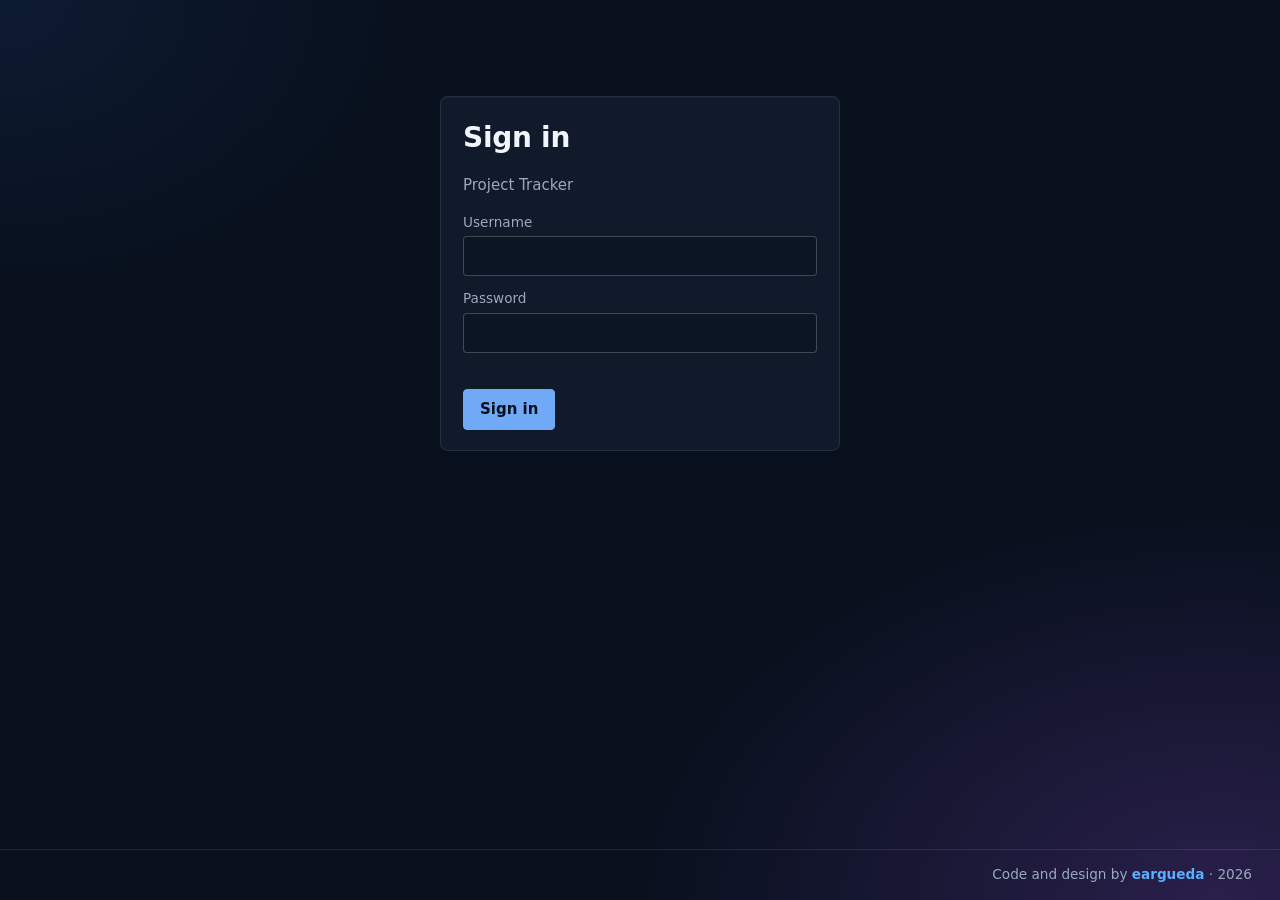
==== docs/index.html @ 8325a6bd "new updates" ====
<!doctype html>
<html lang="en">
<head>
  <meta charset="utf-8">
  <meta name="viewport" content="width=device-width, initial-scale=1">
  <title>Project Tracker</title>
  <meta name="theme-color" content="#0b1322">
  <link rel="icon" href="favicon.svg" type="image/svg+xml">
  <link rel="icon" href="favicon-32.png" sizes="32x32" type="image/png">
  <link rel="apple-touch-icon" href="favicon-180.png">
  <link rel="stylesheet" href="style.css?v=20261124a">
</head>
<body>
  <header id="topbar" hidden></header>
  <aside id="sidebar" aria-label="Main menu"></aside>
  <main id="app"><p class="muted center">Loading…</p></main>
  <footer class="signature">Code and design by <b>eargueda</b> &middot; 2026</footer>
  <div id="toast" role="status" aria-live="polite"></div>
  <script src="vendor/supabase.js"></script>
  <script src="config.js?v=20261124a"></script>
  <script src="preview.js?v=20261124a"></script>
  <script src="github.js?v=20261124a"></script>
  <script src="app.js?v=20261124a"></script>
</body>
</html>
---- docs/style.css ----
/* dCloud-style dark theme: deep navy background with a purple glow, dark rounded cards, blue pills and buttons */
:root {
  color-scheme: dark;
  --midnight: #0b1322; --cisco-blue: #4da3ff; --cisco-bright: #7db9ff;
  --bg: #08101d; --card: #111a2a; --card-2: #16213a; --text: #f2f6fc; --muted: #9aa9bd; --line: rgba(255, 255, 255, .09);
  --accent: #5aaeff;            /* links, pills, action links */
  --pill-bg: rgba(77, 163, 255, .09); --pill-line: #3d8fe6;
  --btn: #70a9f6; --btn-hover: #8fbdfa; --btn-text: #07101e;
  --danger: #ff7b7f;
  --pending: #9aa9bd; --in_progress: #5aaeff; --hold: #ffb454; --done: #6cc04a;
  --low: #6cc04a; --medium: #ffb454; --high: #ff7b7f;
  --radius: 8px; --radius-sm: 4px;
}
* { box-sizing: border-box; }
body { margin: 0; color: var(--text); font: 15px/1.5 Inter, CiscoSans, "Segoe UI", system-ui, -apple-system, Roboto, sans-serif; min-height: 100vh; display: flex; flex-direction: column;
  background: radial-gradient(900px 600px at 95% 100%, rgba(96, 56, 150, .38), transparent 65%), radial-gradient(700px 500px at 0% 0%, rgba(30, 64, 120, .22), transparent 60%), var(--bg); background-attachment: fixed; }
main { flex: 1 0 auto; width: 100%; max-width: 1900px; align-self: center; margin: 0; padding: 24px 28px 40px; }
h1 { font-size: 1.75rem; font-weight: 700; margin: 0 0 4px; letter-spacing: -.01em; }
h2 { font-size: 1.1rem; font-weight: 600; margin: 0 0 12px; }
a { color: var(--accent); }
.muted { color: var(--muted); } .center { text-align: center; } .small { font-size: .85rem; }
[hidden] { display: none !important; }

/* top bar */
#topbar { background: rgba(10, 17, 30, .96); color: #fff; border-bottom: 1px solid var(--line); display: flex; align-items: center; gap: 12px; padding: 0 20px; height: 48px; position: sticky; top: 0; z-index: 20; }
#topbar .brand { font-weight: 600; font-size: 1.1rem; margin-right: 6px; display: flex; align-items: center; gap: 10px; letter-spacing: .01em; }
#topbar .brand svg { display: block; }
#topbar .brand .logo-sub { font-size: .55rem; letter-spacing: .12em; color: #cfe0f5; display: block; line-height: 1; margin-top: 1px; }
#topbar .who-pill { display: inline-flex; align-items: center; gap: 8px; margin-right: auto; padding: 3px 12px; border: 1.5px solid var(--pill-line); border-radius: 999px; background: var(--pill-bg); color: var(--accent); font-weight: 700; font-size: .85rem; }
#topbar .who-pill small { color: var(--muted); font-weight: 600; font-size: .75rem; padding-left: 8px; border-left: 1px solid var(--line); }
#topbar button { background: transparent; color: #e6eef9; border: 0; padding: 6px 10px; border-radius: 999px; }
#topbar button:hover { background: rgba(255, 255, 255, .08); color: #fff; }
#topbar .icon-btn { width: 34px; height: 34px; padding: 0; justify-content: center; border: 1.5px solid rgba(255, 255, 255, .55); border-radius: 50%; }

/* left sidebar (replaces the old top navigation) */
#sidebar { display: none; position: fixed; top: 48px; left: 0; bottom: 0; width: 260px; padding: 28px 14px 14px 76px; overflow-y: auto; z-index: 10; }
#topbar:not([hidden]) ~ #sidebar { display: block; }
#topbar:not([hidden]) ~ main { margin-left: 260px; width: calc(100% - 260px); max-width: none; align-self: flex-start; }
#sidebar a.nav { display: flex; align-items: center; gap: 14px; padding: 9px 12px; margin-bottom: 4px; color: #e6eef9; text-decoration: none; font-weight: 700; font-size: .85rem; border-radius: 4px; border-left: 3px solid transparent; margin-left: -14px; padding-left: 14px; }
#sidebar a.nav .ico { color: #9aa9bd; }
#sidebar a.nav:hover { background: rgba(255, 255, 255, .05); }
#sidebar a.nav.active { background: #14233d; border-left-color: var(--btn); color: #fff; }
#sidebar a.nav.active .ico { color: var(--btn); }
@media (max-width: 1000px) {
  #sidebar { position: static; width: auto; padding: 8px 12px; display: none; overflow: visible; }
  #topbar:not([hidden]) ~ #sidebar { display: flex; flex-wrap: wrap; gap: 4px; }
  #sidebar a.nav { margin: 0; }
  #topbar:not([hidden]) ~ main { margin-left: 0; width: 100%; }
}

/* icons and the "back to all projects" pill */
.ico { display: inline-flex; align-items: center; justify-content: center; flex: none; }
.ico svg { display: block; }
button, #topbar a.nav { display: inline-flex; align-items: center; gap: 6px; }
a.back-link { display: inline-flex; align-items: center; gap: 6px; margin-bottom: 14px; padding: 6px 16px 6px 10px; border: 1.5px solid var(--pill-line); border-radius: 999px;
  background: var(--pill-bg); color: var(--accent); font-weight: 700; text-decoration: none; transition: background .15s, color .15s, box-shadow .15s; }
a.back-link .ico:first-child { background: rgba(77, 163, 255, .18); border-radius: 50%; width: 22px; height: 22px; margin-right: 2px; transition: transform .15s; }
a.back-link:hover { background: var(--btn); color: var(--btn-text); box-shadow: 0 2px 10px rgba(77, 163, 255, .35); }
a.back-link:hover .ico:first-child { background: rgba(7, 16, 30, .18); transform: translateX(-2px); }
a.back-link:focus-visible { outline: 2px solid var(--cisco-bright); outline-offset: 2px; }

.card { background: var(--card); border: 1px solid var(--line); border-radius: var(--radius); padding: 20px 22px; margin-bottom: 16px; box-shadow: 0 1px 0 rgba(255, 255, 255, .03) inset; }
.row { display: flex; gap: 10px; align-items: center; flex-wrap: wrap; }
.spread { justify-content: space-between; }
.grow { flex: 1; min-width: 140px; }

input, select, textarea, button { font: inherit; color: inherit; }
input, select, textarea { background: #0c1524; border: 1px solid rgba(255, 255, 255, .22); border-radius: var(--radius-sm); padding: 8px 10px; width: 100%; }
select { border-width: 1.5px; border-color: rgba(255, 255, 255, .55); }
input:focus, select:focus, textarea:focus, button:focus-visible { outline: 2px solid var(--cisco-bright); outline-offset: 1px; }
textarea { min-height: 90px; resize: vertical; }
label { display: block; font-size: .85rem; color: var(--muted); margin-bottom: 4px; }
.field { margin-bottom: 12px; }
.fields { display: grid; grid-template-columns: repeat(auto-fit, minmax(180px, 1fr)); gap: 12px; }
.row select, .row input { width: auto; }

button { cursor: pointer; border: 1px solid rgba(255, 255, 255, .22); background: transparent; border-radius: var(--radius-sm); padding: 8px 16px; font-weight: 600; transition: border-color .15s, background .15s; }
button:hover { border-color: var(--btn); background: rgba(112, 169, 246, .08); }
button.primary, button.solid { background: var(--btn); color: var(--btn-text); border-color: var(--btn); font-weight: 700; }
button.primary:hover, button.solid:hover { background: var(--btn-hover); border-color: var(--btn-hover); }
button.danger { color: var(--danger); }
/* icon + blue text action, like Info / Edit / Shared on dCloud cards */
button.action { border: 0; background: transparent; color: var(--accent); padding: 6px 10px; font-weight: 700; font-size: .9rem; }
button.action:hover { background: rgba(77, 163, 255, .12); }
button.action.danger { color: var(--danger); }
button.action.danger:hover { background: rgba(255, 123, 127, .12); }
button.small { padding: 3px 10px; font-size: .85rem; }
button:disabled { opacity: .5; cursor: not-allowed; }

.badge { display: inline-block; padding: 2px 12px; border-radius: 999px; font-size: .78rem; font-weight: 700; border: 1.5px solid currentColor; background: var(--pill-bg); white-space: nowrap; }
.badge.pending { color: var(--pending); } .badge.in_progress { color: var(--in_progress); }
.badge.hold { color: var(--hold); } .badge.done { color: var(--done); }
.badge.low { color: var(--low); } .badge.medium { color: var(--medium); } .badge.high { color: var(--high); }
.badge.role { color: var(--muted); }
.overdue { color: var(--danger); font-weight: 600; }

/* due date tracking */
td.due-overdue, .meta .due-overdue { color: var(--danger); font-weight: 600; }
td.due-soon, .meta .due-soon { color: var(--hold); font-weight: 600; }
.meta .due-overdue span, .meta .due-soon span { font-weight: 400; color: var(--muted); }
tr.row-overdue td:first-child { box-shadow: inset 4px 0 0 var(--danger); }
tr.row-soon td:first-child { box-shadow: inset 4px 0 0 var(--hold); }
tr.row-overdue td { background: rgba(198, 38, 43, .06); }
tr.row-soon td { background: rgba(184, 92, 0, .07); }
.stat-soon { border-left-color: var(--hold); } .stat-overdue { border-left-color: var(--danger); }
button.alert-btn { color: var(--hold); border-color: var(--hold); font-weight: 600; }
.check { display: flex; align-items: center; gap: 8px; margin: 8px 0 0; color: var(--text); cursor: pointer; }
.check input { width: auto; }
.alert-list { display: grid; gap: 10px; max-height: 55vh; overflow-y: auto; margin: 12px 0; }
.alert-item { border: 1px solid var(--line); border-left: 4px solid var(--hold); border-radius: var(--radius); padding: 10px 12px; display: grid; gap: 6px; }
.alert-item.overdue { border-left-color: var(--danger); color: var(--text); font-weight: 400; }
.alert-item p { margin: 0; }
.clamp { display: -webkit-box; -webkit-line-clamp: 2; -webkit-box-orient: vertical; overflow: hidden; }

/* documents */
.docs { list-style: none; margin: 0; padding: 0; }
.docs li { display: flex; align-items: center; gap: 10px; padding: 8px 0; border-bottom: 1px solid var(--line); flex-wrap: wrap; }
.docs .doc-name { flex: 1 1 200px; min-width: 0; overflow: hidden; text-overflow: ellipsis; white-space: nowrap; font-weight: 600; }
dialog.xl { width: 98vw; max-width: 98vw; height: 96vh; max-height: 96vh; padding: 12px 16px; overflow: hidden; }
dialog.xl .docframe { height: calc(96vh - 90px); }
.docframe { width: 100%; height: 76vh; border: 1px solid var(--line); border-radius: var(--radius); background: #fff; display: block; margin-top: 10px; }

/* signature */
#topbar:not([hidden]) ~ .signature { margin-left: 260px; width: calc(100% - 260px); }
.signature { text-align: right; color: var(--muted); font-size: .85rem; padding: 14px 28px 16px; border-top: 1px solid var(--line); width: 100%; flex: none; margin-top: auto; }
.signature b { color: var(--accent); font-weight: 600; }
@media (max-width: 1000px) { #topbar:not([hidden]) ~ .signature { margin-left: 0; width: 100%; } }
@media print { .signature { display: none; } }

/* user guide */
.help h3 { font-size: .95rem; margin: 16px 0 6px; color: var(--accent); }
.help p, .help li { line-height: 1.6; }
.help ol, .help ul { padding-left: 22px; margin: 8px 0; }
.help li { margin: 4px 0; }
.help-note { background: var(--bg); border-left: 4px solid var(--cisco-blue); border-radius: var(--radius); padding: 8px 12px; margin: 12px 0 0; }
.help { scroll-margin-top: 12px; max-width: 1100px; }

/* progress bar + tasks */
.progress { display: flex; align-items: center; gap: 8px; min-width: 120px; }
.ptrack { flex: 1; height: 8px; background: rgba(255, 255, 255, .12); border-radius: 999px; overflow: hidden; }
.pfill { height: 100%; background: linear-gradient(90deg, #3d8bfd, var(--cisco-bright)); border-radius: 999px; transition: width .3s; }
.pfill.full { background: var(--done); }
.plabel { font-size: .8rem; font-weight: 600; min-width: 2.6em; text-align: right; color: var(--muted); }
.progress.big .ptrack { height: 14px; } .progress.big .plabel { font-size: .95rem; color: var(--text); }
td.pcell { min-width: 150px; }
.tasks { list-style: none; margin: 0 0 12px; padding: 0; }
.tasks li { display: flex; align-items: center; justify-content: space-between; gap: 10px; padding: 6px 0; border-bottom: 1px solid var(--line); }
.tasks li .check { margin: 0; flex: 1; }
.tasks li.task { flex-wrap: wrap; }
.task-main { flex: 1 1 260px; display: grid; gap: 4px; min-width: 0; }
.task-title { word-break: break-word; }
.task-ctl select { width: auto; }
.task-edit { flex: 1 1 100%; display: grid; gap: 8px; }
.task-edit .row { gap: 10px; }
/* task status colours: green = completed, orange = in progress, grey = not started */
.tasks { row-gap: 8px; }
.tasks li.task { padding: 8px 12px; border: 1px solid var(--line); border-left: 4px solid var(--st, var(--pending)); border-radius: 6px; background: var(--st-bg, transparent); }
.tasks li.st-completed { --st: var(--done); --st-bg: rgba(108, 192, 74, .08); }
.tasks li.st-in_progress { --st: var(--hold); --st-bg: rgba(255, 180, 84, .08); }
.tasks li.st-not_started { --st: var(--pending); --st-bg: rgba(154, 169, 189, .05); }
.task-title { display: flex; align-items: center; gap: 8px; }
.task-state { display: inline-flex; color: var(--st); flex: none; }
.task-state svg { width: 20px; height: 20px; }
.tasks li .task-num { color: var(--st); min-width: 1.5em; }
.tasks li.st-completed .task-title { color: var(--done); }
.tasks li.st-in_progress .task-title { color: var(--hold); }
.tasks li.st-not_started .task-title { color: var(--muted); }
.tasks li .task-ctl select { color: var(--st); border-color: var(--st); font-weight: 600; }
.progress.t-completed .pfill { background: var(--done); }
.progress.t-in_progress .pfill { background: linear-gradient(90deg, #e08a1e, var(--hold)); }
.progress.t-not_started .pfill { background: var(--pending); }
.progress.t-completed .plabel { color: var(--done); } .progress.t-in_progress .plabel { color: var(--hold); }
.tasks .progress { min-width: 0; }
.tasks .ptrack { height: 6px; }
input[type=range] { padding: 0; border: 0; background: transparent; accent-color: var(--cisco-blue); }

.stats { display: flex; gap: 10px; flex-wrap: wrap; margin-bottom: 16px; }
.stat { background: var(--card); border: 1px solid var(--line); border-left: 4px solid var(--btn); border-radius: var(--radius); padding: 8px 16px; min-width: 110px; color: var(--muted); }
.stat b { font-size: 1.5rem; display: block; color: var(--text); font-weight: 600; }

table { width: 100%; border-collapse: collapse; }
th, td { text-align: left; padding: 10px 8px; border-bottom: 1px solid var(--line); vertical-align: middle; }
th { font-size: .78rem; color: var(--muted); text-transform: uppercase; letter-spacing: .05em; font-weight: 600; }
tr.click { cursor: pointer; } tr.click:hover td { background: rgba(77, 163, 255, .08); }
.table-wrap { overflow-x: auto; }

.gallery { display: grid; grid-template-columns: repeat(auto-fill, minmax(220px, 1fr)); gap: 12px; }
.topo { border: 1px solid var(--line); border-radius: var(--radius); overflow: hidden; background: var(--bg); }
.topo img { width: 100%; height: 160px; object-fit: contain; display: block; cursor: zoom-in; background: #fff; }
.topo .cap { padding: 6px 8px; display: flex; justify-content: space-between; gap: 6px; align-items: center; font-size: .85rem; }
.topo .cap span { overflow: hidden; text-overflow: ellipsis; white-space: nowrap; }

/* protected topology images */
.protected { position: relative; user-select: none; -webkit-user-select: none; -webkit-touch-callout: none; }
.protected img { pointer-events: none; -webkit-user-drag: none; user-select: none; }
.protected .shield { position: absolute; inset: 0; cursor: zoom-in; background-repeat: repeat; }
.protected.lb { width: fit-content; margin: 8px auto; }
.protected.lb .shield { cursor: zoom-in; }
@media print { .gallery, dialog.wide { display: none !important; } }

.row .grow > input, .row .grow > select { width: 100%; }

/* project page layout: header bar + task bar on top, small boxes left, chat right, full page width */
main { max-width: 1900px; }
.hdr h1 { margin: 0; }
.hdr .meta { grid-template-columns: repeat(auto-fit, minmax(120px, 1fr)); align-items: start; }
.hdr .meta-progress { grid-column: span 2; min-width: 220px; }
.hdr .meta-progress .progress { margin-top: 4px; }
.tasks { display: grid; grid-template-columns: repeat(auto-fill, minmax(420px, 1fr)); column-gap: 28px; }
.detail-grid { display: grid; grid-template-columns: minmax(300px, 380px) minmax(0, 1fr); gap: 16px; align-items: start; }
.side { display: grid; gap: 16px; min-width: 0; }
.side .card, .comments-card { margin-bottom: 0; }
.side .card { padding: 12px 14px; }
.side h2 { font-size: .95rem; margin-bottom: 8px; }
.side .gallery { grid-template-columns: repeat(auto-fill, minmax(105px, 1fr)); gap: 8px; }
.side .topo img { height: 78px; }
.side .topo .cap { font-size: .75rem; padding: 4px 6px; flex-wrap: wrap; }
.side .topo .cap button { padding: 1px 8px; font-size: .72rem; }
.side input[type=file] { width: 100%; font-size: .8rem; }
.side .docs li { gap: 6px; padding: 6px 0; }
.side .docs .doc-name { flex-basis: 120px; font-size: .9rem; }
.comments-card .chat { max-height: none; height: auto; min-height: 0; scroll-behavior: smooth; }
.task-num { display: inline-block; min-width: 1.8em; color: var(--accent); font-weight: 700; }
@media (max-width: 900px) { .detail-grid { grid-template-columns: 1fr; } .tasks { grid-template-columns: 1fr; } }

/* chat-style comments */
.chat { display: flex; flex-direction: column; gap: 12px; max-height: 60vh; overflow-y: auto; margin-bottom: 12px; background: var(--bg); border: 1px solid var(--line); border-radius: var(--radius); padding: 14px; }
.msg { display: flex; gap: 10px; align-items: flex-end; max-width: 85%; align-self: flex-start; }
.msg.mine { flex-direction: row-reverse; align-self: flex-end; }
.avatar { flex: none; width: 34px; height: 34px; border-radius: 50%; background: #22324f; color: #fff; font-size: .78rem; font-weight: 600; display: flex; align-items: center; justify-content: center; }
.msg.mine .avatar { background: var(--btn); color: var(--btn-text); }
.bubble { background: #17233a; border: 1px solid var(--line); border-radius: 16px 16px 16px 4px; padding: 8px 14px; min-width: 120px; }
.msg.mine .bubble { background: rgba(77, 163, 255, .14); border-color: rgba(77, 163, 255, .45); border-radius: 16px 16px 4px 16px; }
.msg-head { display: flex; gap: 8px; align-items: baseline; flex-wrap: wrap; font-size: .85rem; }
.msg-head .who { font-weight: 600; }
.bubble .body { white-space: pre-wrap; word-break: break-word; margin: 2px 0; }
.msg-actions { display: flex; gap: 12px; justify-content: flex-end; }
button.linkish { border: 0; background: transparent; padding: 0; font-size: .8rem; color: var(--accent); text-decoration: underline; }
button.linkish.danger { color: var(--danger); }
.msg-edit { display: grid; gap: 8px; min-width: min(420px, 70vw); }
.msg-edit textarea { min-height: 70px; }
@media (max-width: 600px) { .msg { max-width: 96%; } }

dialog { border: 1px solid rgba(255, 255, 255, .14); border-radius: 12px; background: #111a2a; color: var(--text); padding: 20px; width: min(560px, 94vw); }
dialog::backdrop { background: rgba(3, 8, 16, .75); }
dialog.wide { width: min(1200px, 96vw); max-height: 94vh; }
dialog.wide img { max-width: 100%; max-height: 80vh; display: block; margin: 8px auto; background: #fff; }
dialog.wide img.zoom { max-width: none; max-height: none; cursor: zoom-out; }
dialog.wide .scroll { overflow: auto; max-height: 80vh; }

.login { max-width: 400px; margin: 8vh auto; }
.banner { background: var(--card); border: 1px solid var(--line); border-left: 4px solid var(--cisco-blue); border-radius: var(--radius); padding: 10px 14px; margin-bottom: 16px; }
.error { color: var(--danger); min-height: 1.2em; margin: 6px 0; }
.sharebox { background: var(--bg); border: 1px dashed var(--line); border-radius: var(--radius); padding: 10px; word-break: break-all; margin-top: 8px; }
.desc { white-space: pre-wrap; word-break: break-word; }
.meta { display: grid; grid-template-columns: repeat(auto-fit, minmax(160px, 1fr)); gap: 12px; margin: 14px 0; }
.meta div span { display: block; font-size: .75rem; color: var(--muted); text-transform: uppercase; letter-spacing: .05em; }

#toast { position: fixed; bottom: 18px; left: 50%; transform: translateX(-50%); background: #1b2a44; color: #fff; border-left: 4px solid var(--btn); z-index: 100; padding: 8px 16px; border-radius: var(--radius); opacity: 0; pointer-events: none; transition: opacity .2s; }
#toast.show { opacity: 1; }

/* admin share links + user dropdown */
dialog.mid { width: min(780px, 94vw); max-height: 92vh; overflow-y: auto; }
.sub { font-size: .9rem; color: var(--accent); margin: 18px 0 8px; }
.linkrow, .linkedit { border: 1px solid var(--line); border-radius: var(--radius); padding: 12px 14px; margin-bottom: 10px; display: grid; gap: 8px; background: rgba(255, 255, 255, .02); }
.linkedit { margin-top: 8px; }
.linkrow .sharebox { margin: 0; }
.picker { border: 1.5px solid rgba(255, 255, 255, .45); border-radius: var(--radius-sm); background: #0c1524; }
.picker summary { cursor: pointer; padding: 9px 12px; font-weight: 600; list-style: none; display: flex; justify-content: space-between; align-items: center; }
.picker summary::-webkit-details-marker { display: none; }
.picker summary::after { content: "▾"; color: var(--muted); }
.picker[open] summary::after { content: "▴"; }
.picker-list { max-height: 240px; overflow-y: auto; padding: 4px 12px 10px; border-top: 1px solid var(--line); }
.picker-list .check { margin: 8px 0 0; }
.picker-list .check.strong { font-weight: 700; padding-bottom: 6px; border-bottom: 1px solid var(--line); }

/* admin menu under the name pill */
.user-menu { position: relative; margin-right: auto; }
#topbar button.who-pill { display: inline-flex; align-items: center; gap: 8px; margin-right: 0; padding: 3px 12px; border: 1.5px solid var(--pill-line); border-radius: 999px; background: var(--pill-bg); color: var(--accent); font-weight: 700; font-size: .85rem; }
#topbar button.who-pill:hover { background: rgba(77, 163, 255, .18); color: #fff; }
.user-menu .who-pill { margin-right: 0; }
.user-dropdown { position: absolute; top: calc(100% + 8px); left: 0; min-width: 210px; background: #111a2a; border: 1px solid rgba(255, 255, 255, .14); border-radius: 10px; padding: 6px; box-shadow: 0 10px 30px rgba(0, 0, 0, .5); z-index: 40; }
.user-dropdown .dd-item { display: flex; align-items: center; gap: 10px; padding: 9px 12px; border-radius: 6px; color: #e6eef9; text-decoration: none; font-weight: 700; font-size: .9rem; }
.user-dropdown .dd-item .ico { color: var(--accent); }
.user-dropdown .dd-item:hover, .user-dropdown .dd-item:focus-visible { background: rgba(77, 163, 255, .14); }
.user-dropdown .dd-item.active { background: #14233d; }

/* reminders: bell + "your help is needed" pop-up */
#topbar .icon-btn.bell { position: relative; }
#topbar .icon-btn.bell.has-items { border-color: var(--hold); color: var(--hold); animation: bellpulse 2s ease-in-out infinite; }
.bell-badge { position: absolute; top: -6px; right: -6px; min-width: 18px; height: 18px; padding: 0 4px; border-radius: 9px; background: var(--danger); color: #fff; font-size: .68rem; font-weight: 800; display: inline-flex; align-items: center; justify-content: center; border: 2px solid #0a111e; }
@keyframes bellpulse { 0%, 100% { box-shadow: 0 0 0 0 rgba(255, 180, 84, .5); } 50% { box-shadow: 0 0 0 7px rgba(255, 180, 84, 0); } }
@media (prefers-reduced-motion: reduce) { #topbar .icon-btn.bell.has-items { animation: none; } }
dialog.help-alert { border-top: 4px solid var(--hold); width: min(620px, 94vw); }
.alert-title { display: flex; align-items: center; gap: 10px; color: var(--hold); font-size: 1.25rem; }
.alert-title .ico svg { width: 26px; height: 26px; }
.notif-list { display: grid; gap: 10px; max-height: 50vh; overflow-y: auto; margin: 12px 0 16px; }
.notif-item { display: flex; align-items: flex-start; gap: 12px; padding: 12px 14px; border: 1px solid var(--line); border-left: 4px solid var(--hold); border-radius: var(--radius); background: rgba(255, 180, 84, .06); }
.notif-ico { color: var(--hold); flex: none; margin-top: 2px; }
.notif-text { flex: 1; min-width: 0; word-break: break-word; }
.notif-quote { margin-top: 4px; padding: 4px 10px; border-left: 3px solid var(--line); color: var(--muted); font-style: italic; }

/* file previews (Excel, PowerPoint, images, text) and the GitHub browser */
.docview { max-height: calc(96vh - 90px); overflow: auto; margin-top: 10px; }
.sheet-tabs { display: flex; gap: 6px; flex-wrap: wrap; margin: 8px 0; }
.sheet-tab { padding: 4px 14px; border-radius: 999px; font-size: .85rem; }
.sheet-tab.active { background: var(--btn); color: var(--btn-text); border-color: var(--btn); }
.sheet-wrap { overflow: auto; max-height: calc(96vh - 190px); border: 1px solid var(--line); border-radius: var(--radius-sm); }
.sheet-table { width: auto; border-collapse: collapse; font-size: .85rem; }
.sheet-table th, .sheet-table td { border: 1px solid var(--line); padding: 3px 9px; text-align: left; white-space: nowrap; }
.sheet-table thead th { position: sticky; top: 0; background: #17233a; color: var(--muted); text-align: center; font-weight: 700; }
.sheet-table th.rn { position: sticky; left: 0; background: #17233a; color: var(--muted); text-align: right; min-width: 38px; }
.sheet-table thead th.rn { z-index: 2; }
.slides { display: grid; gap: 14px; }
.slide-card { background: #fff; color: #1b2a3b; border-radius: 8px; padding: 16px 22px; border: 1px solid #d5dbe6; }
.slide-head { display: flex; align-items: baseline; gap: 12px; border-bottom: 2px solid #049fd9; padding-bottom: 6px; margin-bottom: 8px; }
.slide-no { font-size: .72rem; font-weight: 700; letter-spacing: .06em; text-transform: uppercase; color: #5b6b7c; }
.slide-head b { font-size: 1.2rem; color: #0d274d; }
.slide-text p { margin: 2px 0; }
.slide-img { max-width: 100%; max-height: 420px; display: block; margin: 8px 0; }
.slide-card .sheet-table th, .slide-card .sheet-table td { border-color: #ccd; }
.img-view { text-align: center; padding: 10px; background: #fff; border-radius: var(--radius-sm); }
.img-view img { max-width: 100%; max-height: calc(96vh - 150px); }
.text-view pre { margin: 0; padding: 12px 14px; background: #0c1524; border: 1px solid var(--line); border-radius: var(--radius-sm); overflow: auto; font: 13px/1.5 Consolas, "Cascadia Mono", monospace; white-space: pre; max-height: calc(96vh - 150px); }
.gh-links { list-style: none; margin: 0; padding: 0; }
.gh-links li { display: flex; align-items: center; justify-content: space-between; gap: 8px; flex-wrap: wrap; padding: 8px 0; border-bottom: 1px solid var(--line); }
.gh-linkinfo { display: grid; min-width: 0; flex: 1 1 140px; }
.gh-linkinfo b, .gh-linkinfo span { overflow: hidden; text-overflow: ellipsis; white-space: nowrap; }
.gh-title { display: flex; align-items: center; gap: 10px; min-width: 0; }
.gh-crumbs { margin: 8px 0; font-size: .9rem; }
.gh-split { display: grid; grid-template-columns: minmax(240px, 340px) minmax(0, 1fr); gap: 12px; height: calc(96vh - 130px); }
.gh-list { overflow: auto; border: 1px solid var(--line); border-radius: var(--radius-sm); padding: 4px; }
.gh-preview { overflow: auto; border: 1px solid var(--line); border-radius: var(--radius-sm); padding: 10px; min-width: 0; }
.gh-row { display: flex; align-items: center; gap: 10px; width: 100%; border: 0; background: transparent; text-align: left; padding: 6px 10px; border-radius: 6px; font-weight: 600; }
.gh-row .gh-name { flex: 1; min-width: 0; overflow: hidden; text-overflow: ellipsis; white-space: nowrap; }
.gh-row.dir .ico { color: var(--hold); } .gh-row:not(.dir) .ico { color: var(--muted); }
.gh-row:hover, .gh-row.active { background: rgba(77, 163, 255, .14); }
.gh-filehead { display: flex; align-items: center; gap: 12px; flex-wrap: wrap; margin-bottom: 8px; }
.gh-error { padding: 10px; }
.gh-ok { color: var(--done); margin: 6px 0; }
.gh-help { margin-top: 10px; } .gh-help summary { cursor: pointer; color: var(--accent); font-weight: 600; } .gh-help ol { padding-left: 20px; }
.gh-preview .docframe, .docview .docframe { height: calc(96vh - 190px); }
@media (max-width: 900px) { .gh-split { grid-template-columns: 1fr; height: auto; } .gh-list { max-height: 35vh; } .gh-preview .docframe { height: 60vh; } }
/* sharing + @mentions */
.people { display: flex; flex-wrap: wrap; gap: 8px; }
.banner-row { display: flex; align-items: center; justify-content: space-between; gap: 12px; flex-wrap: wrap; }
.pill.person .chip-x { border: 0; background: transparent; color: var(--muted); padding: 0 0 0 4px; margin-left: 2px; min-width: 0; line-height: 1; }
.pill.person .chip-x:hover { color: var(--danger); background: transparent; }
.pill.person .chip-x svg { width: 13px; height: 13px; }
.pill.person small { color: var(--muted); font-weight: 600; margin-left: 2px; }
.pill.shared-tag { color: #c9a3ff; border-color: #9b6bf2; background: rgba(155, 107, 242, .1); }
.mention-wrap { position: relative; }
.mention-list { position: absolute; left: 0; right: 0; bottom: calc(100% + 4px); background: #111a2a; border: 1px solid rgba(255, 255, 255, .18); border-radius: 8px; padding: 4px; box-shadow: 0 8px 24px rgba(0, 0, 0, .5); z-index: 30; }
.mention-item { display: flex; width: 100%; align-items: center; gap: 10px; border: 0; background: transparent; text-align: left; padding: 7px 10px; border-radius: 6px; font-weight: 600; }
.mention-item.active, .mention-item:hover { background: rgba(77, 163, 255, .16); }
.mention { color: var(--accent); background: rgba(77, 163, 255, .14); border-radius: 4px; padding: 0 4px; font-weight: 700; }
.mention.me { background: rgba(255, 180, 84, .22); color: var(--hold); }

/* sidebar: Users sub-menu */
.nav-parent { display: flex; align-items: center; }
.nav-parent a.nav { flex: 1; }
#sidebar .nav-toggle { border: 0; background: transparent; color: var(--muted); width: 28px; height: 28px; padding: 0; justify-content: center; border-radius: 50%; flex: none; margin-left: -6px; }
#sidebar .nav-toggle:hover { background: rgba(255, 255, 255, .08); color: #fff; }
.subnav { margin: 2px 0 8px 22px; padding-left: 6px; border-left: 1px solid var(--line); max-height: 50vh; overflow-y: auto; }
#sidebar a.nav.sub { font-size: .82rem; font-weight: 600; padding: 6px 10px; gap: 10px; margin: 0 0 2px; border-left: 0; color: #cdd9e8; }
#sidebar a.nav.sub.active { background: #14233d; color: #fff; }
.mini-av { flex: none; width: 22px; height: 22px; border-radius: 50%; background: #22324f; color: #fff; font-size: .62rem; font-weight: 700; display: inline-flex; align-items: center; justify-content: center; }
#sidebar a.nav.sub.active .mini-av { background: var(--btn); color: var(--btn-text); }

/* activity log */
.logtable td { vertical-align: top; font-size: .9rem; }
.logtable .nowrap, .nowrap { white-space: nowrap; }
.logtable .logdetails { word-break: break-word; max-width: 520px; color: var(--muted); }
.logtable .pill { font-size: .78rem; }

/* admin: hidden projects + projects by user */
.hidden-note { text-align: center; padding: 40px 22px; max-width: 760px; margin: 24px auto; }
.hidden-note .big-ico { color: var(--accent); margin-bottom: 8px; } .hidden-note .big-ico svg { width: 44px; height: 44px; }
.hidden-note p { max-width: 560px; margin: 8px auto 20px; }
a.btn-link { display: inline-flex; align-items: center; gap: 6px; text-decoration: none; padding: 8px 16px; border-radius: var(--radius-sm); font-weight: 700; }
a.btn-link.solid { background: var(--btn); color: var(--btn-text); } a.btn-link.solid:hover { background: var(--btn-hover); }
.owner-groups { display: grid; gap: 12px; }
.owner-card { margin-bottom: 16px; padding: 14px 20px; }
.owner-row { display: flex; align-items: center; gap: 14px; flex-wrap: wrap; }
.owner-name { display: grid; flex: 1 1 200px; min-width: 0; }
.owner-projects { margin-top: 14px; padding-top: 14px; border-top: 1px solid var(--line); }
.owner-line { display: flex; align-items: center; gap: 8px; flex-wrap: wrap; margin: -6px 0 18px; color: var(--muted); font-weight: 600; }
.owner-line .pill { font-size: .95rem; }

/* ===== project cards (like the dCloud Sessions list) ===== */
.page-head { display: flex; align-items: flex-end; justify-content: space-between; gap: 16px; flex-wrap: wrap; margin-bottom: 18px; }
.page-head h1 { margin: 0 0 14px; }
.page-head .btns { display: flex; gap: 8px; flex-wrap: wrap; }
.sortbar { display: flex; gap: 12px; align-items: flex-end; flex-wrap: wrap; margin-bottom: 18px; }
.sortbar .grp label { margin-bottom: 4px; }
.sortbar select { min-width: 220px; padding: 9px 12px; }
.sortbar input { min-width: 240px; }
.cards { display: grid; gap: 12px; }
.pcard { position: relative; background: var(--card); border: 1px solid var(--line); border-radius: 8px; padding: 18px 22px 12px; }
.pcard.row-overdue { box-shadow: inset 4px 0 0 var(--danger); }
.pcard.row-soon { box-shadow: inset 4px 0 0 var(--hold); }
.pcard h3 { margin: 0 0 12px; font-size: 1.15rem; font-weight: 700; padding-right: 110px; }
.chips { display: flex; flex-wrap: wrap; gap: 8px 16px; align-items: center; margin-bottom: 14px; font-size: .88rem; }
.chip { display: inline-flex; align-items: center; gap: 8px; font-weight: 600; }
.pill { display: inline-flex; align-items: center; gap: 6px; padding: 2px 12px; border: 1.5px solid var(--pill-line); border-radius: 999px; background: var(--pill-bg); color: var(--accent); font-weight: 700; font-size: .85rem; white-space: nowrap; }
.pill.overdue, .pill.due-overdue { color: var(--danger); border-color: var(--danger); background: rgba(255, 123, 127, .08); }
.pill.due-soon { color: var(--hold); border-color: var(--hold); background: rgba(255, 180, 84, .08); }
.pill.pending { color: var(--pending); border-color: var(--pending); } .pill.hold { color: var(--hold); border-color: var(--hold); }
.pill.done { color: var(--done); border-color: var(--done); } .pill.low { color: var(--low); border-color: var(--low); }
.pill.medium { color: var(--medium); border-color: var(--medium); } .pill.high { color: var(--high); border-color: var(--high); }
.pill .progress { min-width: 90px; gap: 6px; } .pill .ptrack { height: 5px; min-width: 60px; } .pill .plabel { color: inherit; min-width: 0; }
.pcard .actions { display: flex; align-items: center; gap: 4px; flex-wrap: wrap; }
.pcard .actions .spacer { flex: 1; }
.pcard .view-btn { position: absolute; right: 22px; bottom: 14px; }
.pcard .muted-count { color: var(--muted); font-weight: 600; font-size: .85rem; padding: 6px 10px; display: inline-flex; align-items: center; gap: 6px; }
@media (max-width: 700px) { .pcard h3 { padding-right: 0; } .pcard .view-btn { position: static; margin: 8px 0 6px; } }
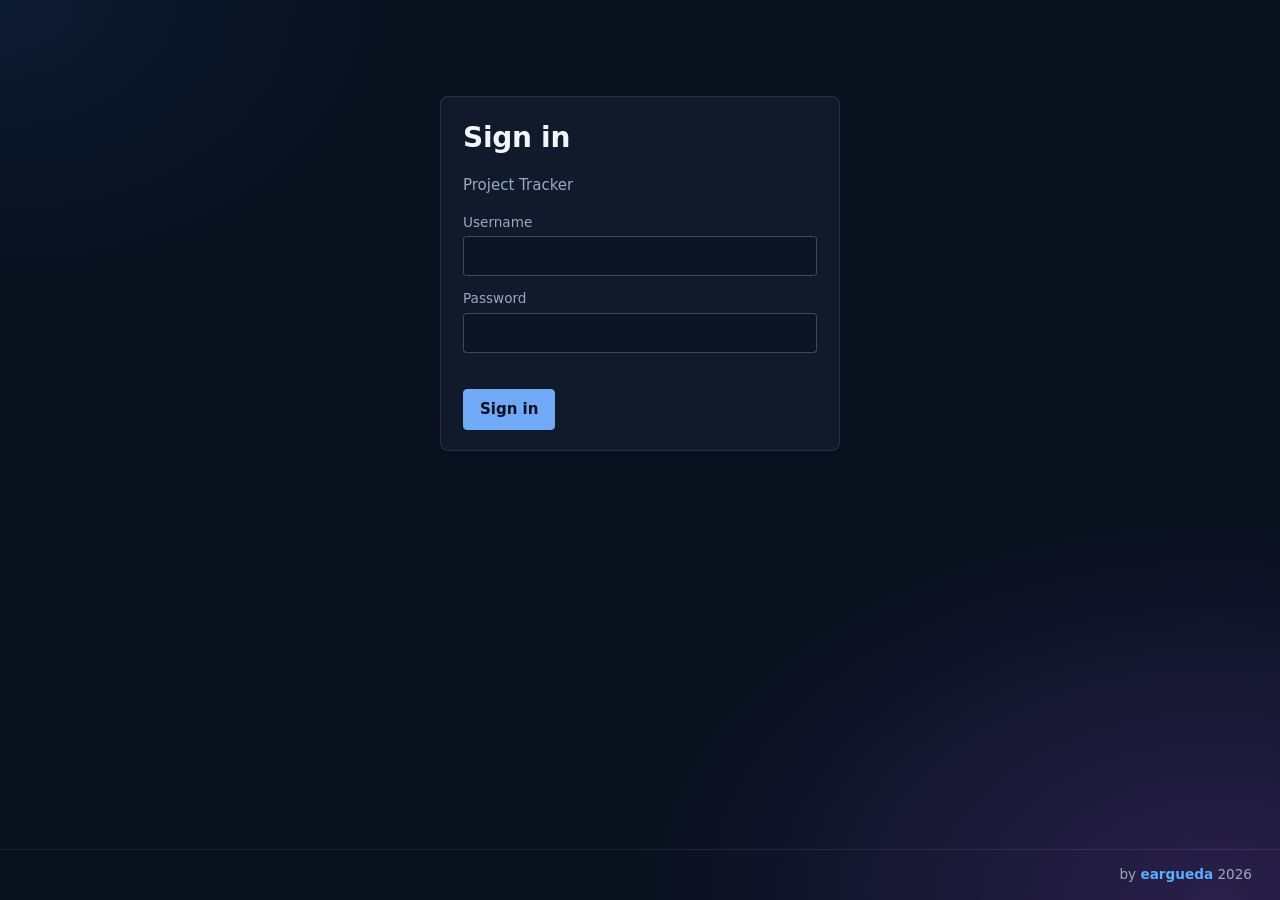
==== commit 93c4a4c7: "Update index.html" ====
--- a/docs/index.html
+++ b/docs/index.html
@@ -8,18 +8,19 @@
   <link rel="icon" href="favicon.svg" type="image/svg+xml">
   <link rel="icon" href="favicon-32.png" sizes="32x32" type="image/png">
   <link rel="apple-touch-icon" href="favicon-180.png">
-  <link rel="stylesheet" href="style.css?v=20261124a">
+  <link rel="stylesheet" href="style.css?v=20261124c">
 </head>
 <body>
   <header id="topbar" hidden></header>
   <aside id="sidebar" aria-label="Main menu"></aside>
   <main id="app"><p class="muted center">Loading…</p></main>
-  <footer class="signature">Code and design by <b>eargueda</b> &middot; 2026</footer>
+  <footer class="signature">by <b>eargueda</b> <span id="sig-year">2026</span></footer>
   <div id="toast" role="status" aria-live="polite"></div>
   <script src="vendor/supabase.js"></script>
-  <script src="config.js?v=20261124a"></script>
-  <script src="preview.js?v=20261124a"></script>
-  <script src="github.js?v=20261124a"></script>
-  <script src="app.js?v=20261124a"></script>
+  <script src="config.js?v=20261124c"></script>
+  <script src="preview.js?v=20261124c"></script>
+  <script src="github.js?v=20261124c"></script>
+  <script src="app.js?v=20261124c"></script>
+  <script>document.getElementById('sig-year').textContent = new Date().getFullYear(); // the signature always shows the current year</script>
 </body>
 </html>
--- a/docs/style.css
+++ b/docs/style.css
@@ -326,6 +326,7 @@
 .gh-links li { display: flex; align-items: center; justify-content: space-between; gap: 8px; flex-wrap: wrap; padding: 8px 0; border-bottom: 1px solid var(--line); }
 .gh-linkinfo { display: grid; min-width: 0; flex: 1 1 140px; }
 .gh-linkinfo b, .gh-linkinfo span { overflow: hidden; text-overflow: ellipsis; white-space: nowrap; }
+button.small.on { border-color: var(--done); color: var(--done); }
 .gh-title { display: flex; align-items: center; gap: 10px; min-width: 0; }
 .gh-crumbs { margin: 8px 0; font-size: .9rem; }
 .gh-split { display: grid; grid-template-columns: minmax(240px, 340px) minmax(0, 1fr); gap: 12px; height: calc(96vh - 130px); }
@@ -336,6 +337,7 @@
 .gh-row.dir .ico { color: var(--hold); } .gh-row:not(.dir) .ico { color: var(--muted); }
 .gh-row:hover, .gh-row.active { background: rgba(77, 163, 255, .14); }
 .gh-filehead { display: flex; align-items: center; gap: 12px; flex-wrap: wrap; margin-bottom: 8px; }
+.gh-warn { border: 1px solid var(--hold); border-left: 4px solid var(--hold); background: rgba(255, 180, 84, .08); border-radius: var(--radius-sm); padding: 10px 12px; font-size: .9rem; margin-top: 8px; }
 .gh-error { padding: 10px; }
 .gh-ok { color: var(--done); margin: 6px 0; }
 .gh-help { margin-top: 10px; } .gh-help summary { cursor: pointer; color: var(--accent); font-weight: 600; } .gh-help ol { padding-left: 20px; }
